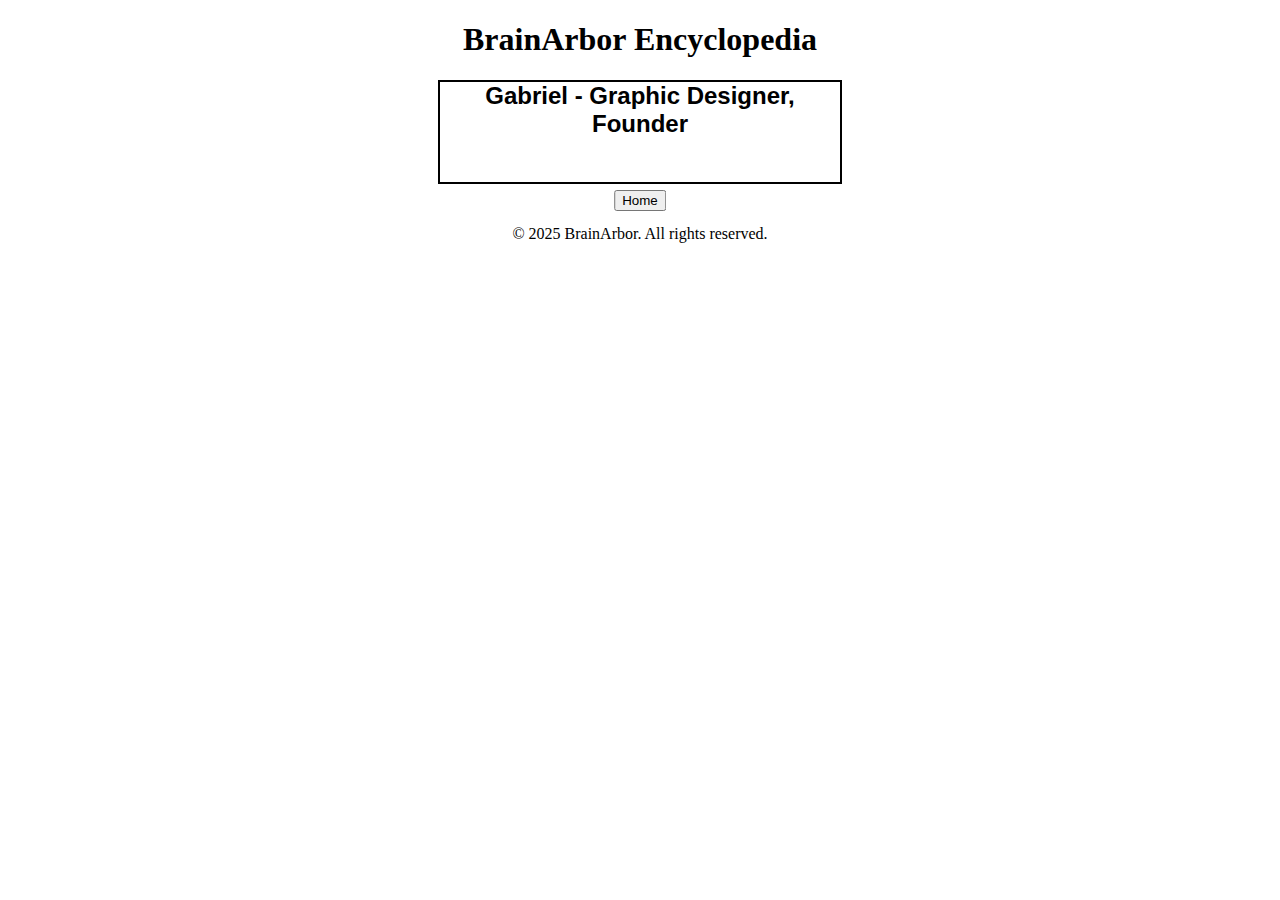
==== about.html @ 0f810805 "Add files via upload" ====
<!DOCTYPE html>
<html lang="en">
<head>
    <meta charset="UTF-8">
    <meta name="viewport" content="width=device-width, initial-scale=1.0">
    <title>About</title>
    <link rel="stylesheet" href="about.css">
</head>
<body>
    <h1 class="h1">BrainArbor Encyclopedia</h1>
    <div class="001">
    <h2 class="h2">Gabriel - Graphic Designer, Founder</h2>
    <a href="index.html">
    <button class="home">Home</button>
</a>
</div>
<footer class="copy6">&copy; 2025 BrainArbor. All rights reserved.</footer>
</body>
</html>
---- about.css ----
.h1{
    text-align: center;
}

.h2{
    text-align: center;
    border: 1px solid black;
    height: 100px;
    border-width: 2px;
    width: 400px;
    margin: 0 auto;
    font-family: 'Franklin Gothic Medium', 'Arial Narrow', Arial, sans-serif;
}

.home{
    position: relative; /* Position the button relative to the .h2 container */
    bottom: -6px; /* Adjust distance from the bottom border */
    left: 50%; /* Center horizontally */
    transform: translateX(-50%);
}

.copy6{
    position: relative;
    text-align: center;
    top: 20px;
}
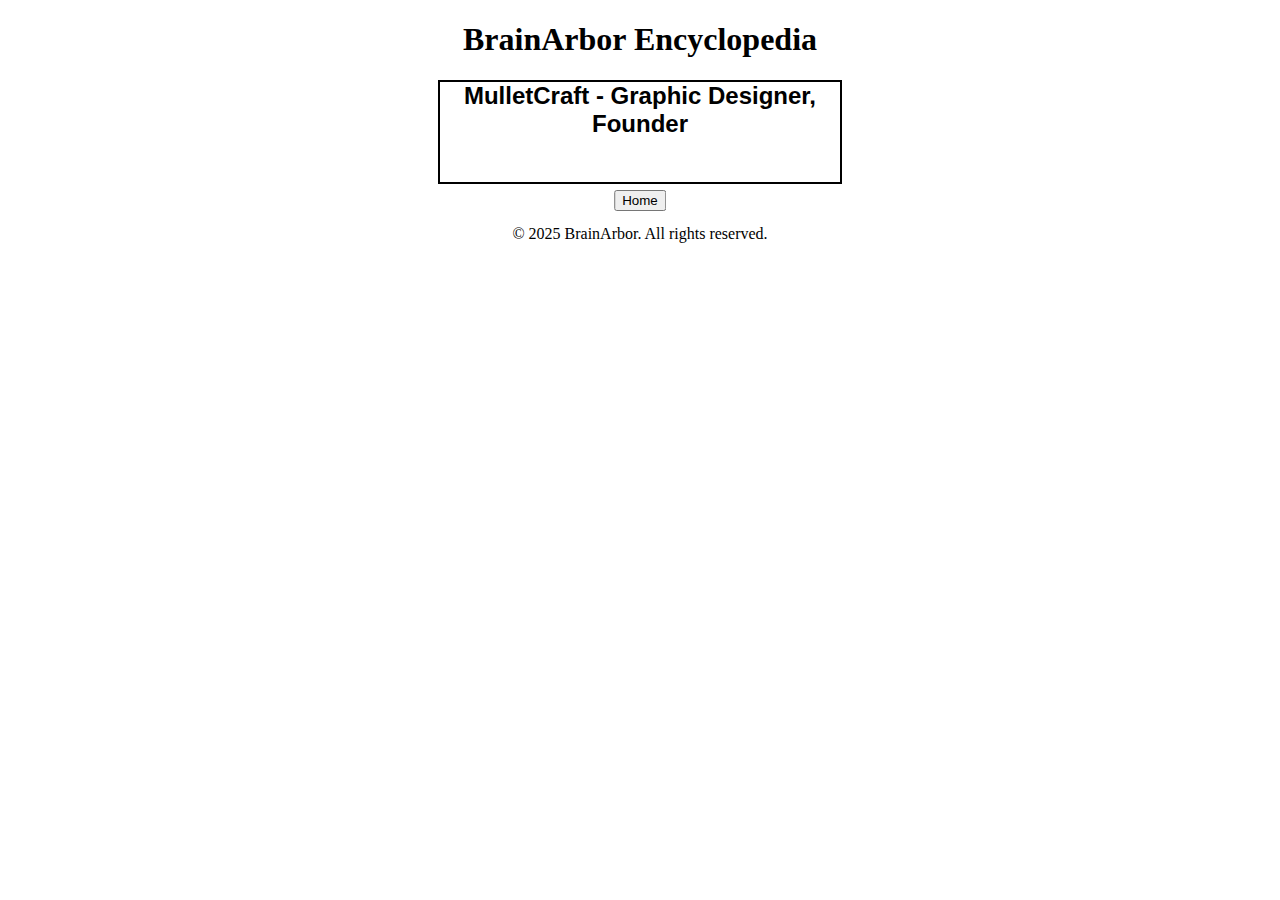
==== commit b53341cd: "Update about.html" ====
--- a/about.html
+++ b/about.html
@@ -9,11 +9,11 @@
 <body>
     <h1 class="h1">BrainArbor Encyclopedia</h1>
     <div class="001">
-    <h2 class="h2">Gabriel - Graphic Designer, Founder</h2>
+    <h2 class="h2">MulletCraft - Graphic Designer, Founder</h2>
     <a href="index.html">
     <button class="home">Home</button>
 </a>
 </div>
 <footer class="copy6">&copy; 2025 BrainArbor. All rights reserved.</footer>
 </body>
-</html>+</html>
